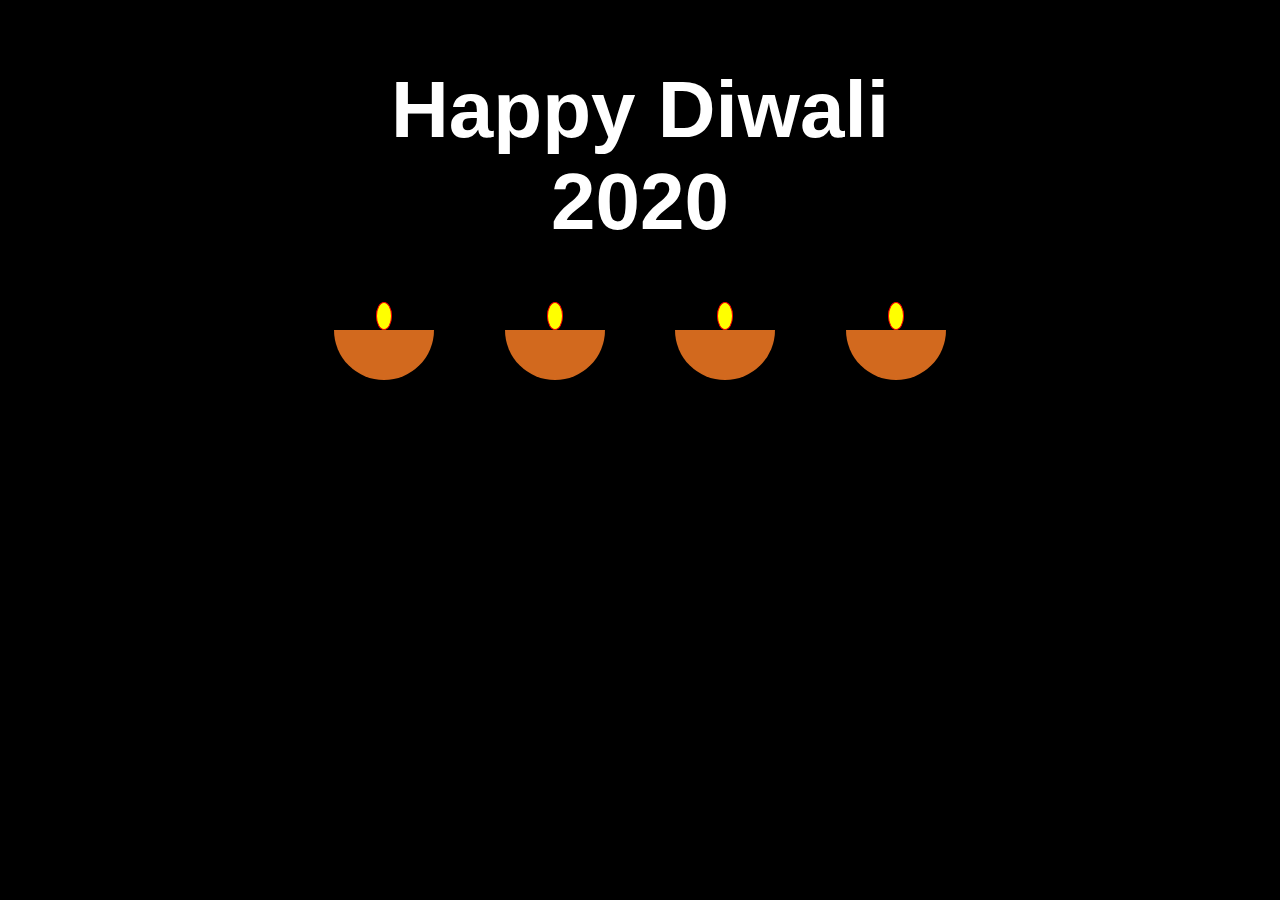
==== index.html @ 47d248da "Added initial set of files" ====
<html lang="en">

<head>
    <meta charset="UTF-8" />
    <meta name="viewport" content="width=device-width, initial-scale=1.0" />
    <title>Happy Diwali 2020</title>
    <link rel="stylesheet" href="index.css" />
</head>

<body>
    <main>
        <h1 class="glow">Happy Diwali 2020</h1>
        <div class="lights">

            <div>
                <div class="light"></div>
                <div class="lamp"></div>
            </div>
            <div>
                <div class="light"></div>
                <div class="lamp"></div>
            </div>
            <div>
                <div class="light"></div>
                <div class="lamp"></div>
            </div>
            <div>
                <div class="light"></div>
                <div class="lamp"></div>
            </div>
        </div>
    </main>
</body>

</html>
---- index.css ----
body {
    background: black;
    color:white;
    text-align:center;
    font-family:Helvetica;
    box-sizing: border-box;
    margin: 0;
}

main {
    margin: 4rem auto 6rem;
    max-width: 650px;
    width: 90vw;
}

.lights {
    display: grid;
    gap: 2rem;
    grid-template-columns: repeat(4, 1fr);
    margin-top: 3rem;
}
 
div{
    margin:0 auto;
    text-align:center;
}

@keyframes swing{
    0% {transform:rotate(20deg);}
    50% {transform:rotate(-20deg);}
    100% {transform:rotate(20deg);}
}

@keyframes glow{
    0% { text-shadow: 0 0 10px #fff, 0 0 20px #fff, 0 0 30px #EAB72F, 0 0 40px #e60073, 0 0 50px #e60073, 0 0 60px #EAB72F, 0 0 70px #EA5C2F}
    25% { text-shadow: 0 0 10px #fff, 0 0 20px #fff, 0 0 30px #36EA2F, 0 0 40px #36EA2F, 0 0 50px #36EA2F, 0 0 60px #36EA2F, 0 0 70px #36EA2F}
    50% { textShadow: 0 0 10px #fff, 0 0 20px #fff, 0 0 30px #e60073, 0 0 40px #e60073, 0 0 50px #362FEA, 0 0 60px #e60073, 0 0 70px #362FEA}
    100% { textShadow: 0 0 10px #fff, 0 0 20px #ff4da6, 0 0 30px #362FEA, 0 0 40px #EA5C2F, 0 0 50px #EAB72F, 0 0 60px #ff4da6, 0 0 70px #ff4da6}
}

.glow {
    font-size: 80px;
    color: #fff;
    text-align: center;
    animation: glow 1s infinite ease-in-out alternate;
}
    
.lamp{
    background-color:#d2691e;
    width:100px;
    height:50px;
    border-bottom-right-radius:250px;
    border-bottom-left-radius:250px;
}
    
.light{
    height:26px;
    width:14px;
    background-color:yellow;
    border-radius:50%;
    animation: swing 2s infinite ease-in-out;
    border: 1px solid red
}
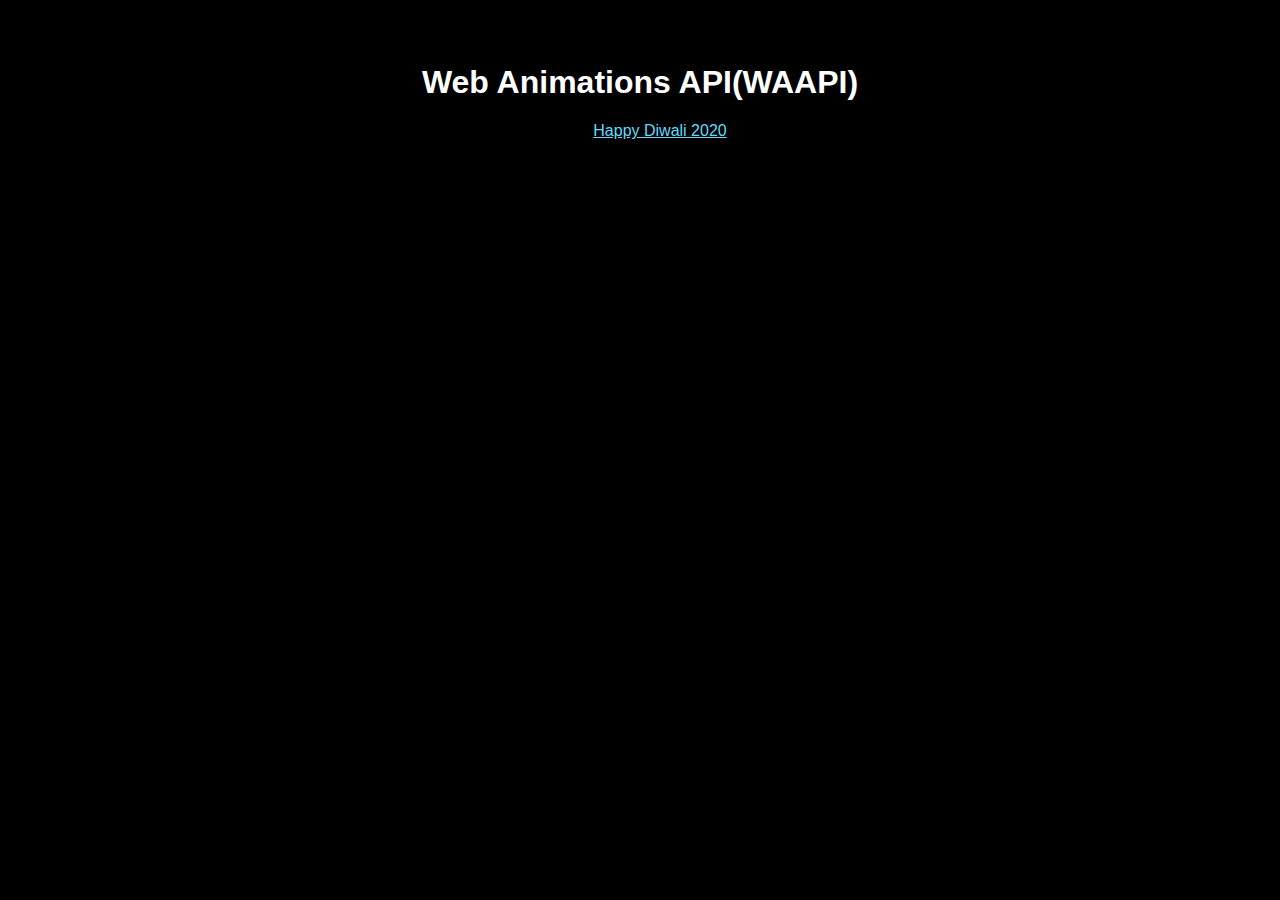
==== commit 85f1de62: "Added happy diwali example" ====
--- a/index.html
+++ b/index.html
@@ -3,32 +3,18 @@
 <head>
     <meta charset="UTF-8" />
     <meta name="viewport" content="width=device-width, initial-scale=1.0" />
-    <title>Happy Diwali 2020</title>
+    <title>Let's do WAAPI</title>
     <link rel="stylesheet" href="index.css" />
 </head>
 
 <body>
     <main>
-        <h1 class="glow">Happy Diwali 2020</h1>
-        <div class="lights">
-
-            <div>
-                <div class="light"></div>
-                <div class="lamp"></div>
-            </div>
-            <div>
-                <div class="light"></div>
-                <div class="lamp"></div>
-            </div>
-            <div>
-                <div class="light"></div>
-                <div class="lamp"></div>
-            </div>
-            <div>
-                <div class="light"></div>
-                <div class="lamp"></div>
-            </div>
-        </div>
+        <h1 class="glow">Web Animations API(WAAPI)</h1>
+        <ul>
+            <li>
+                <a href="./diwali/with-waapi.html">Happy Diwali 2020</a>
+            </li>
+        </ul>
     </main>
 </body>
 
--- a/index.css
+++ b/index.css
@@ -2,10 +2,12 @@
     background: black;
     color:white;
     text-align:center;
-    font-family:Helvetica;
     box-sizing: border-box;
+    font-family: -apple-system, BlinkMacSystemFont, 'Segoe UI', Roboto, Helvetica,
+        Arial, sans-serif, 'Apple Color Emoji', 'Segoe UI Emoji', 'Segoe UI Symbol';
     margin: 0;
 }
+
 
 main {
     margin: 4rem auto 6rem;
@@ -13,51 +15,16 @@
     width: 90vw;
 }
 
-.lights {
-    display: grid;
-    gap: 2rem;
-    grid-template-columns: repeat(4, 1fr);
-    margin-top: 3rem;
-}
- 
 div{
     margin:0 auto;
     text-align:center;
 }
 
-@keyframes swing{
-    0% {transform:rotate(20deg);}
-    50% {transform:rotate(-20deg);}
-    100% {transform:rotate(20deg);}
+li {
+    list-style: none;
 }
 
-@keyframes glow{
-    0% { text-shadow: 0 0 10px #fff, 0 0 20px #fff, 0 0 30px #EAB72F, 0 0 40px #e60073, 0 0 50px #e60073, 0 0 60px #EAB72F, 0 0 70px #EA5C2F}
-    25% { text-shadow: 0 0 10px #fff, 0 0 20px #fff, 0 0 30px #36EA2F, 0 0 40px #36EA2F, 0 0 50px #36EA2F, 0 0 60px #36EA2F, 0 0 70px #36EA2F}
-    50% { textShadow: 0 0 10px #fff, 0 0 20px #fff, 0 0 30px #e60073, 0 0 40px #e60073, 0 0 50px #362FEA, 0 0 60px #e60073, 0 0 70px #362FEA}
-    100% { textShadow: 0 0 10px #fff, 0 0 20px #ff4da6, 0 0 30px #362FEA, 0 0 40px #EA5C2F, 0 0 50px #EAB72F, 0 0 60px #ff4da6, 0 0 70px #ff4da6}
+a {
+    color: #61dafb;
 }
 
-.glow {
-    font-size: 80px;
-    color: #fff;
-    text-align: center;
-    animation: glow 1s infinite ease-in-out alternate;
-}
-    
-.lamp{
-    background-color:#d2691e;
-    width:100px;
-    height:50px;
-    border-bottom-right-radius:250px;
-    border-bottom-left-radius:250px;
-}
-    
-.light{
-    height:26px;
-    width:14px;
-    background-color:yellow;
-    border-radius:50%;
-    animation: swing 2s infinite ease-in-out;
-    border: 1px solid red
-}